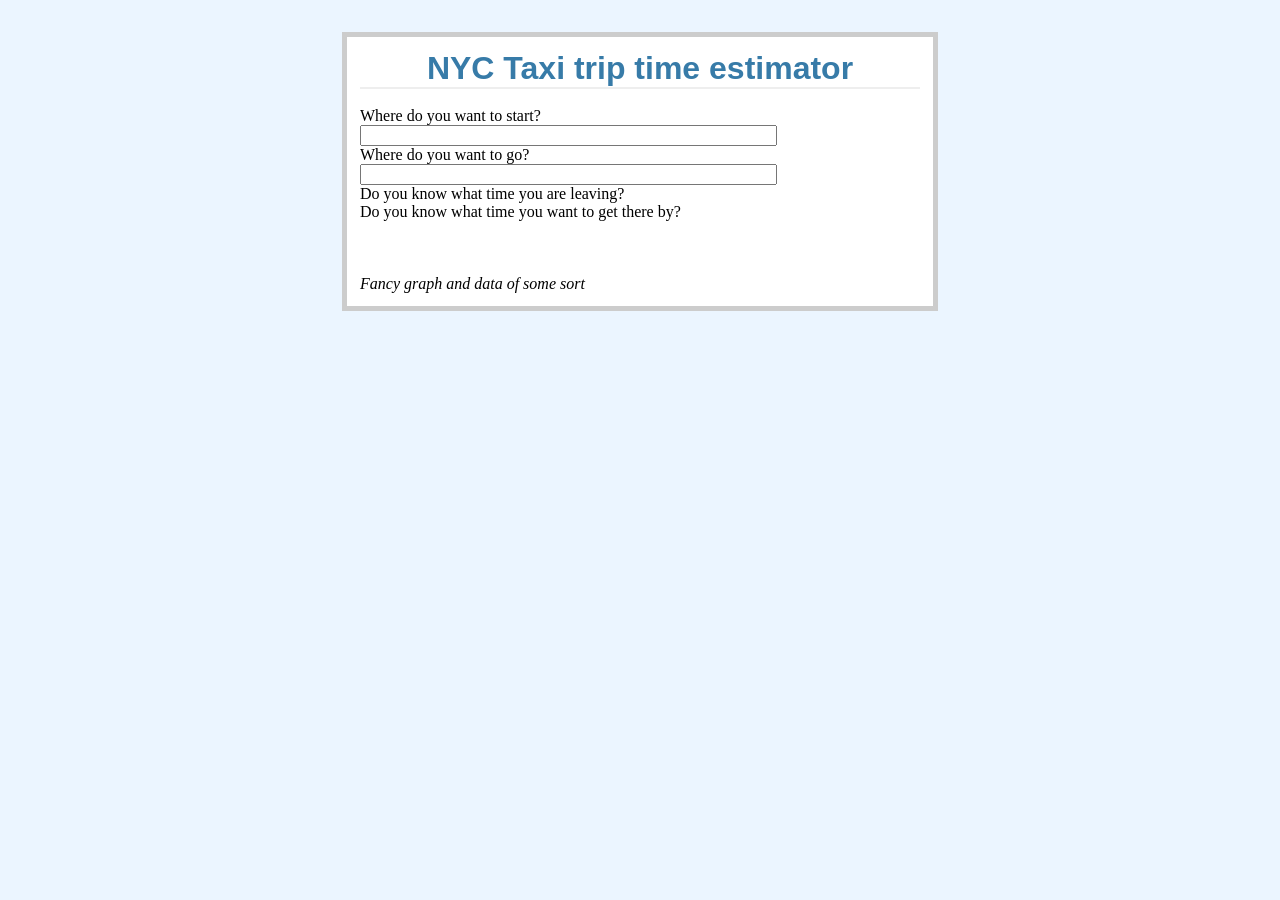
==== src/website/test_site.html @ c2dfbf7e "initial, rudimentary version" ====
<!doctype html>
<title> NYC Taxi trip time estimator</title>
<link rel="stylesheet" type="text/css" href="test_style.css">
<div class=page>
    <h1>NYC Taxi trip time estimator</h1>
    <div class=user_input>
        <br>
        Where do you want to start? <br>
        <input type="text" name="start_point" size="50" maxlength="50"> <br>
        Where do you want to go? <br>
        <input type="text" name="end_point" size="50" maxlength="50"> <br>
        Do you know what time you are leaving?<br>
        Do you know what time you want to get there by?<br>
    </div>
    <br>
    <br>
    <br>
    <div class=site_output>
        <i>Fancy graph and data of some sort</i>
    </div>



</div>
---- src/website/test_style.css ----
body            { font-family: serif; background: #ebf5ff; }
a, h1, h2       { color: #377ba8; }
h1, h2          { font-family: 'Helvetica', sans-serif; margin: 0; text-align: center}
h1              { border-bottom: 2px solid #eee; }
h2              { font-size: 1.2em; }

.page           { margin: 2em auto; width: 35em; border: 5px solid #ccc;
                  padding: 0.8em; background: white; }
.entries        { list-style: none; margin: 0; padding: 0; }
.entries li     { margin: 0.8em 1.2em; }
.entries li h2  { margin-left: -1em; }
.add-entry      { font-size: 0.9em; border-bottom: 1px solid #ccc; }
.add-entry dl   { font-weight: bold; }
.metanav        { text-align: right; font-size: 0.8em; padding: 0.3em;
                  margin-bottom: 1em; background: #fafafa; }
.flash          { background: #cee5F5; padding: 0.5em;
                  border: 1px solid #aacbe2; }
.error          { background: #f0d6d6; padding: 0.5em; }
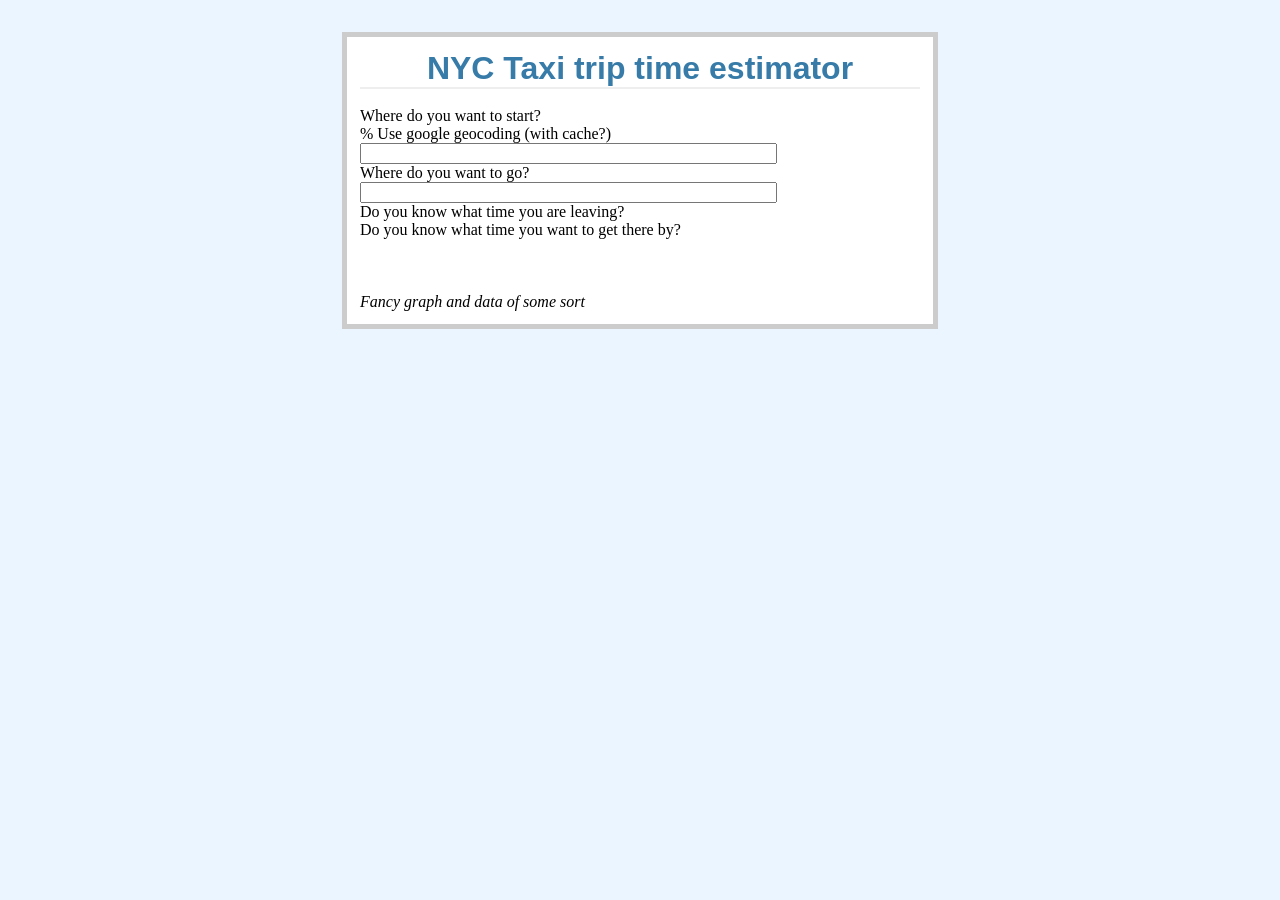
==== commit baeb9cd0: "Added python script for consolidating data files." ====
--- a/src/website/test_site.html
+++ b/src/website/test_site.html
@@ -5,7 +5,7 @@
     <h1>NYC Taxi trip time estimator</h1>
     <div class=user_input>
         <br>
-        Where do you want to start? <br>
+        Where do you want to start? <br> % Use google geocoding (with cache?)
         <input type="text" name="start_point" size="50" maxlength="50"> <br>
         Where do you want to go? <br>
         <input type="text" name="end_point" size="50" maxlength="50"> <br>
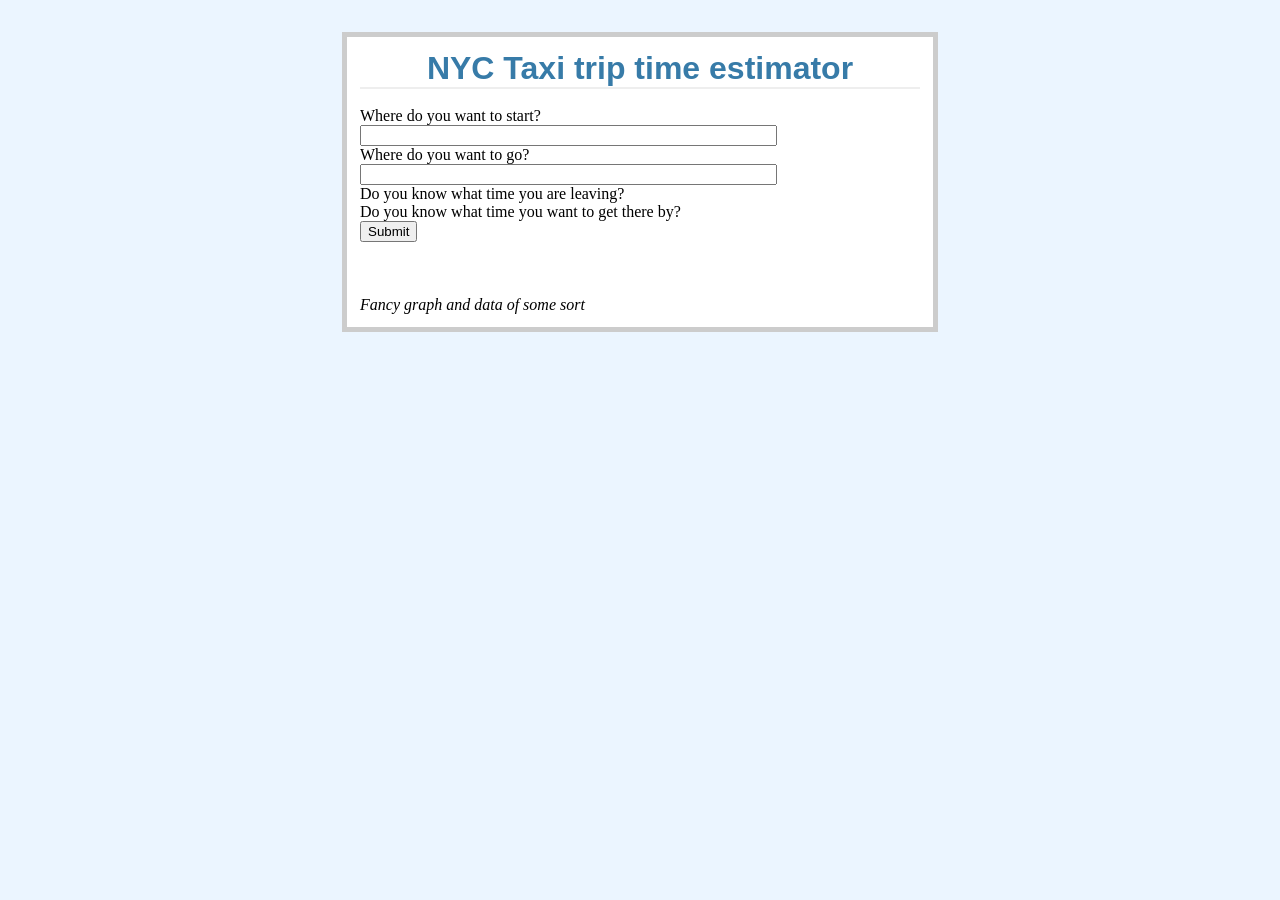
==== commit fa2085c2: "added script determine_scale.py" ====
--- a/src/website/test_site.html
+++ b/src/website/test_site.html
@@ -4,13 +4,16 @@
 <div class=page>
     <h1>NYC Taxi trip time estimator</h1>
     <div class=user_input>
+    <form name="input" action="demo_form_action.asp" method="get">
         <br>
-        Where do you want to start? <br> % Use google geocoding (with cache?)
+        Where do you want to start? <br> <!-- Use google geocoding (with cache?)-->
         <input type="text" name="start_point" size="50" maxlength="50"> <br>
         Where do you want to go? <br>
         <input type="text" name="end_point" size="50" maxlength="50"> <br>
         Do you know what time you are leaving?<br>
         Do you know what time you want to get there by?<br>
+        <input type="submit" value="Submit">
+    </form>
     </div>
     <br>
     <br>
